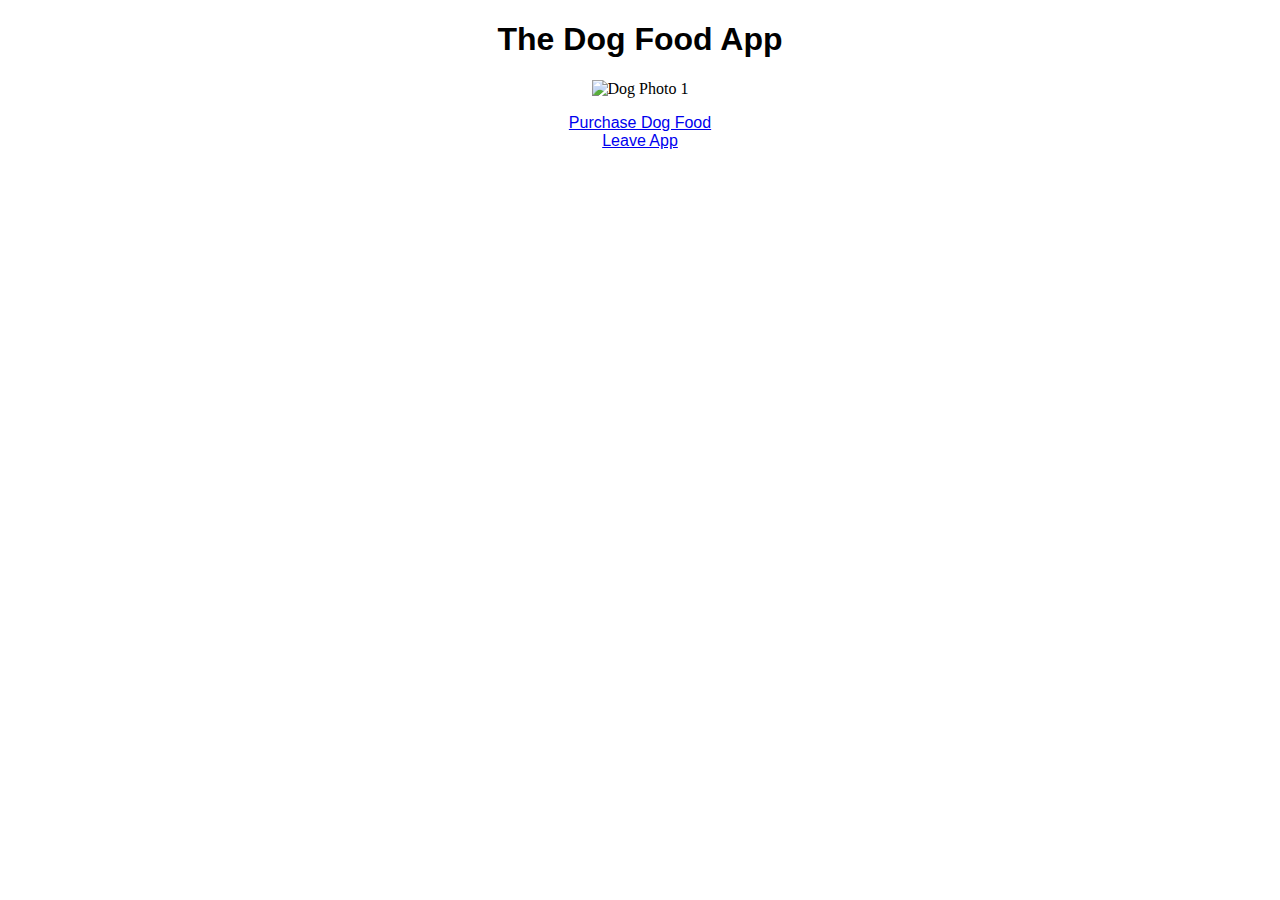
==== Dog_Example.html @ 3d740da1 "Pushing the pages" ====
<!DOCTYPE HTML>
<html>
	<link href= "style1.css" rel="stylesheet" type= "text/css">
	<head>
		<title>The Dog Food Store</title>
	</head>
	<body>
		<div class="Header">
			<h1> The Dog Food App </h1>
		</div>

		<div class="Image">
		<img src="https://upload.wikimedia.org/wikipedia/commons/thumb/e/eb/Bernese_Mountain_Dog_-_9_months.JPG/170px-Bernese_Mountain_Dog_-_9_months.JPG" alt="Dog Photo 1">
		</div>

		<ul id="Link">
		<li><a href= "Dog_Example.html" >Purchase Dog Food</a></li>
		<li><a href= "https://mixpanel.com/" >Leave App</a></li>
		</ul>
	</body>
</html>
---- style1.css ----
body {
	background-image: url(https://cdn.pixabay.com/photo/2016/07/30/19/33/smartphone-1557796_1280.png);
	background-size: 550px;
	background-position: center;
	background-repeat: no-repeat;
}

h1 {
	text-align: center;
	font-family: arial;
}

.Image {
	text-align: center;
	}

#Link li {
	list-style: none;
	text-align:center;
	font-family: arial;
	margin-right: 40px;
}
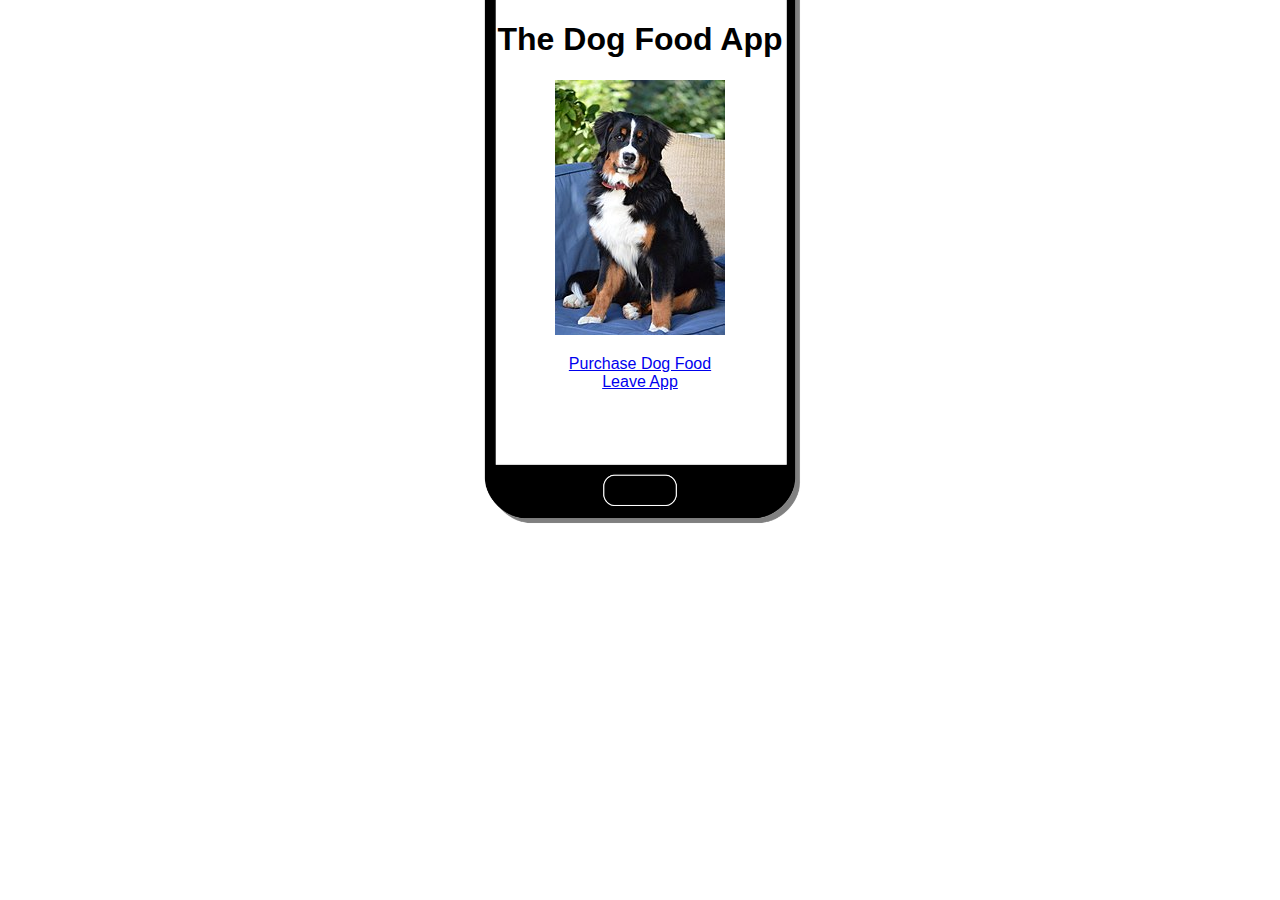
==== commit b8eb581f: "Inserted photos" ====
--- a/Dog_Example.html
+++ b/Dog_Example.html
@@ -10,7 +10,7 @@
 		</div>
 
 		<div class="Image">
-		<img src="https://upload.wikimedia.org/wikipedia/commons/thumb/e/eb/Bernese_Mountain_Dog_-_9_months.JPG/170px-Bernese_Mountain_Dog_-_9_months.JPG" alt="Dog Photo 1">
+		<img src="dogimage1.jpg" alt="Dog Photo 1">
 		</div>
 
 		<ul id="Link">
--- a/style1.css
+++ b/style1.css
@@ -1,6 +1,6 @@
 body {
-	background-image: url(https://cdn.pixabay.com/photo/2016/07/30/19/33/smartphone-1557796_1280.png);
-	background-size: 550px;
+	background-image: url(smartphone.png);
+	background-size: 500px;
 	background-position: center;
 	background-repeat: no-repeat;
 }
